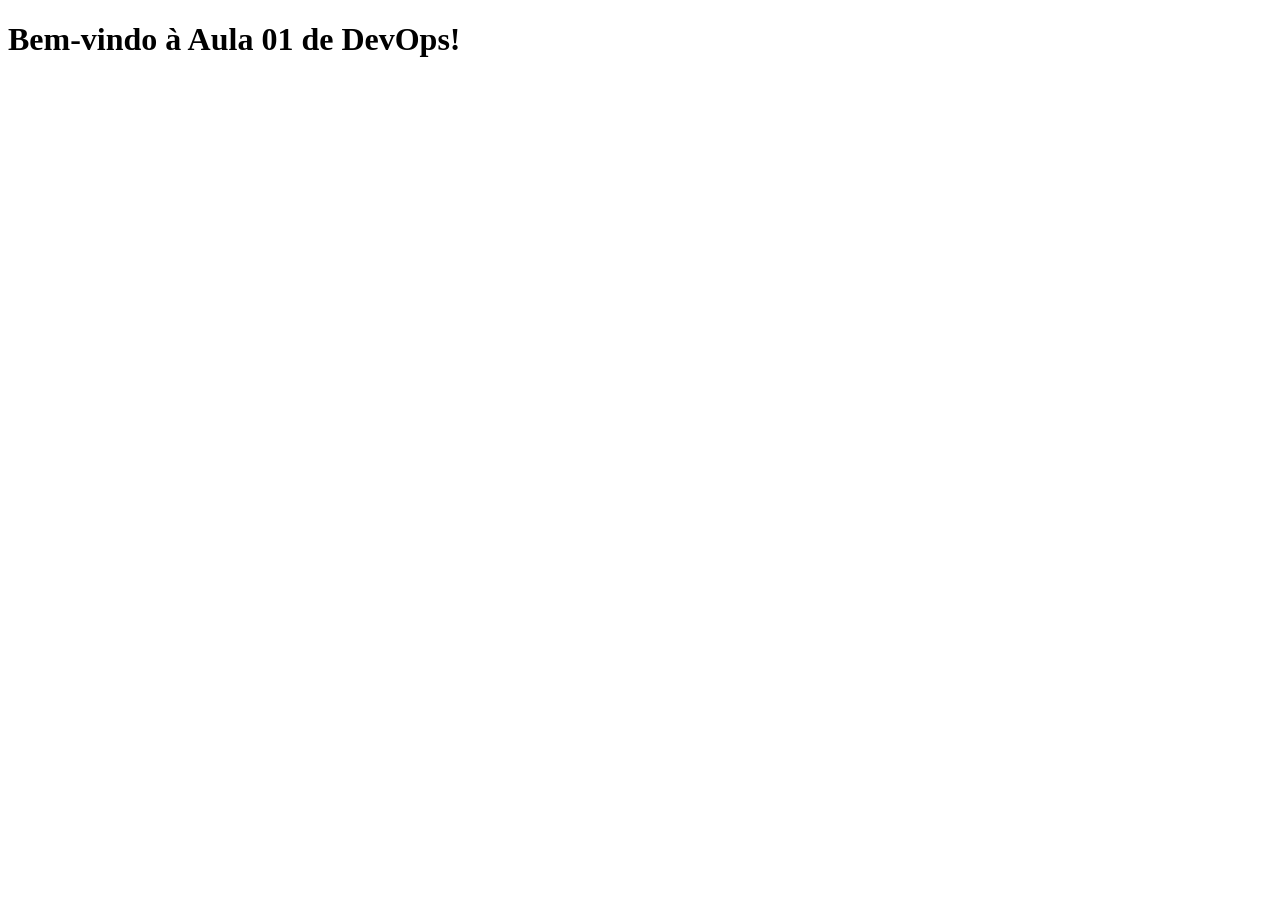
==== index.html @ 51a9bf7b "Altera nome do prejeto para teste" ====
<!doctype html>
<html lang="pt-BR">

<head>
    <meta charset="utf-8">
    <meta name="viewport" content="width=device-width, initial-scale=1">
    <meta name="description" content="Aula introdutória sobre DevOps, automação e entrega contínua.">
    <title>Aula 01 | Introdução a DevOps</title>
    <link rel="stylesheet" href="style.css">
</head>

<body>
   <h1>Bem-vindo à Aula 01 de DevOps!</h1>
</body>

</html>
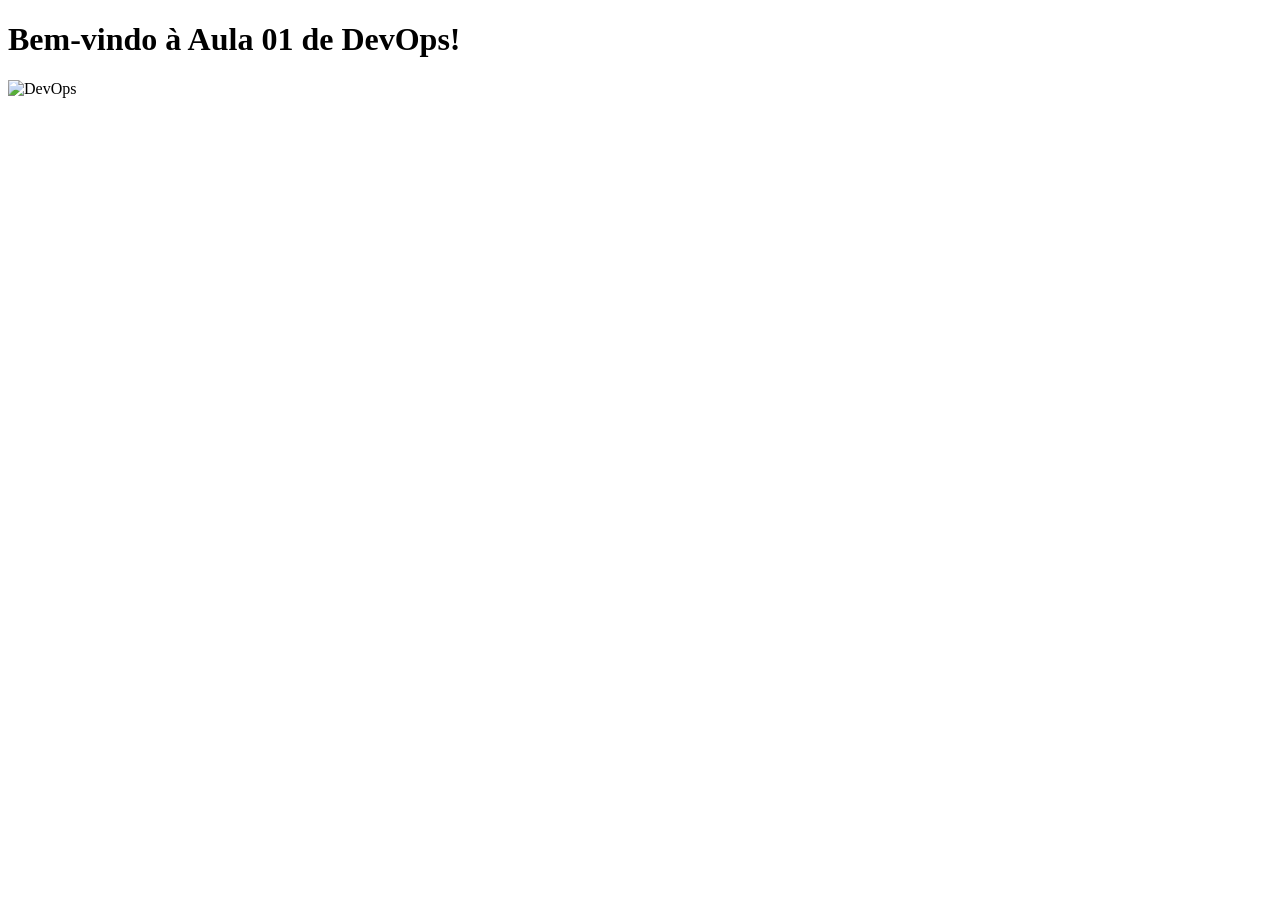
==== commit b6e946bc: "avalia se index é válido" ====
--- a/index.html
+++ b/index.html
@@ -11,6 +11,7 @@
 
 <body>
    <h1>Bem-vindo à Aula 01 de DevOps!</h1>
+   <img src="devops.png" alt="DevOps">
 </body>
 
 </html>
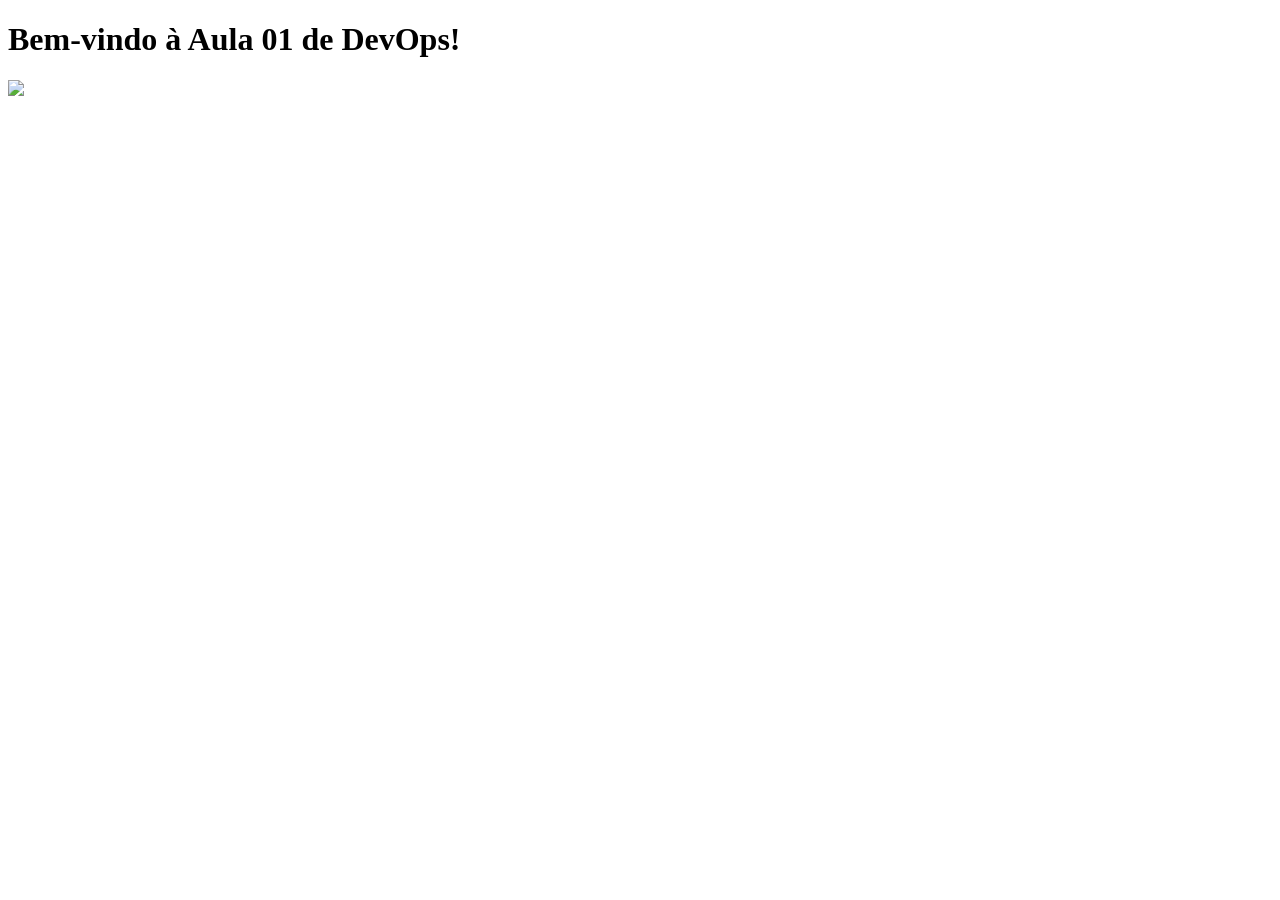
==== commit a34b56d4: "remove alt de img" ====
--- a/index.html
+++ b/index.html
@@ -11,7 +11,7 @@
 
 <body>
    <h1>Bem-vindo à Aula 01 de DevOps!</h1>
-   <img src="devops.png" alt="DevOps">
+   <img src="devops.png" ="DevOps">
 </body>
 
 </html>
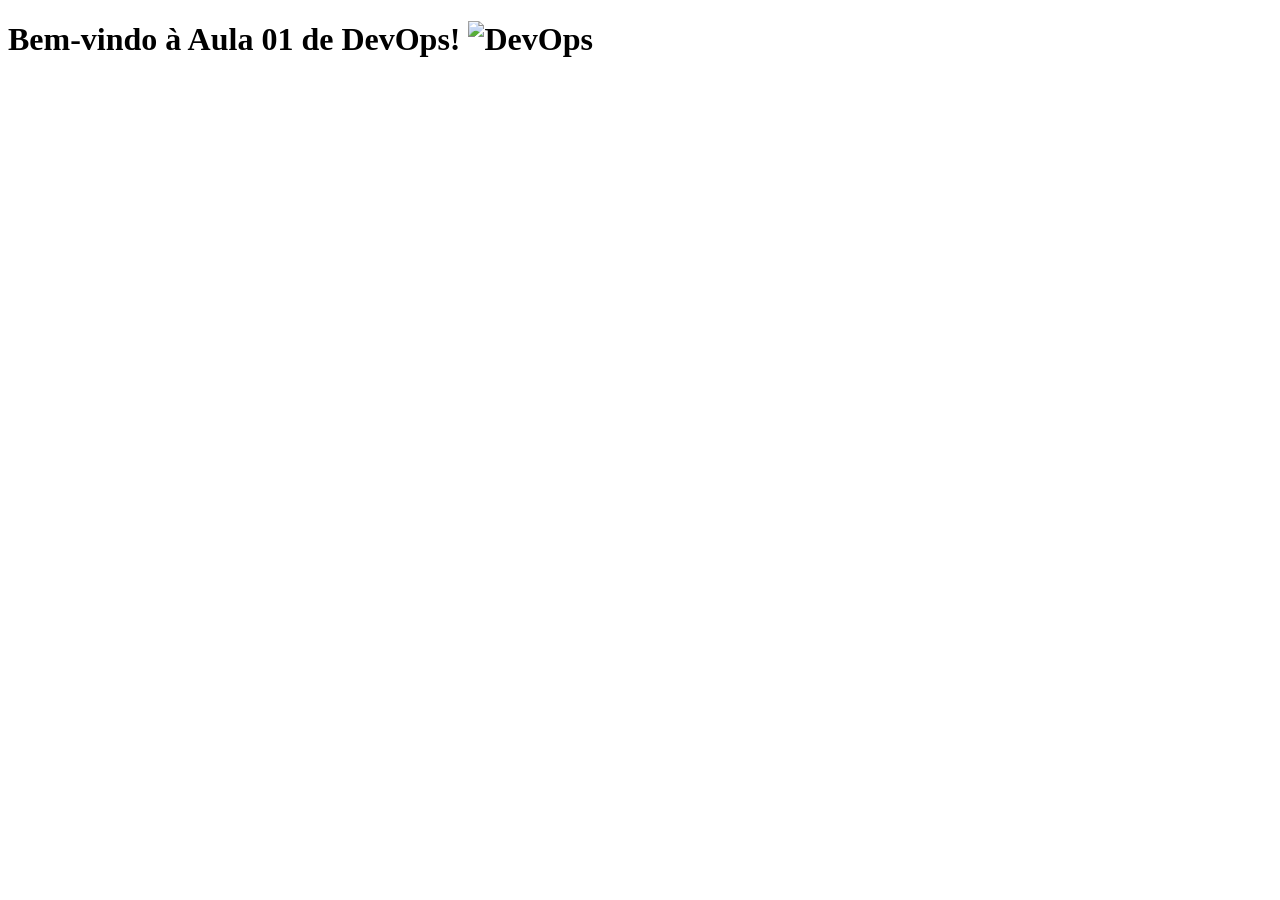
==== commit 971e0a87: "corrige o alt e remove tag h1" ====
--- a/index.html
+++ b/index.html
@@ -10,8 +10,8 @@
 </head>
 
 <body>
-   <h1>Bem-vindo à Aula 01 de DevOps!</h1>
-   <img src="devops.png" ="DevOps">
+   <h1>Bem-vindo à Aula 01 de DevOps!
+   <img src="devops.png" alt="DevOps">
 </body>
 
 </html>
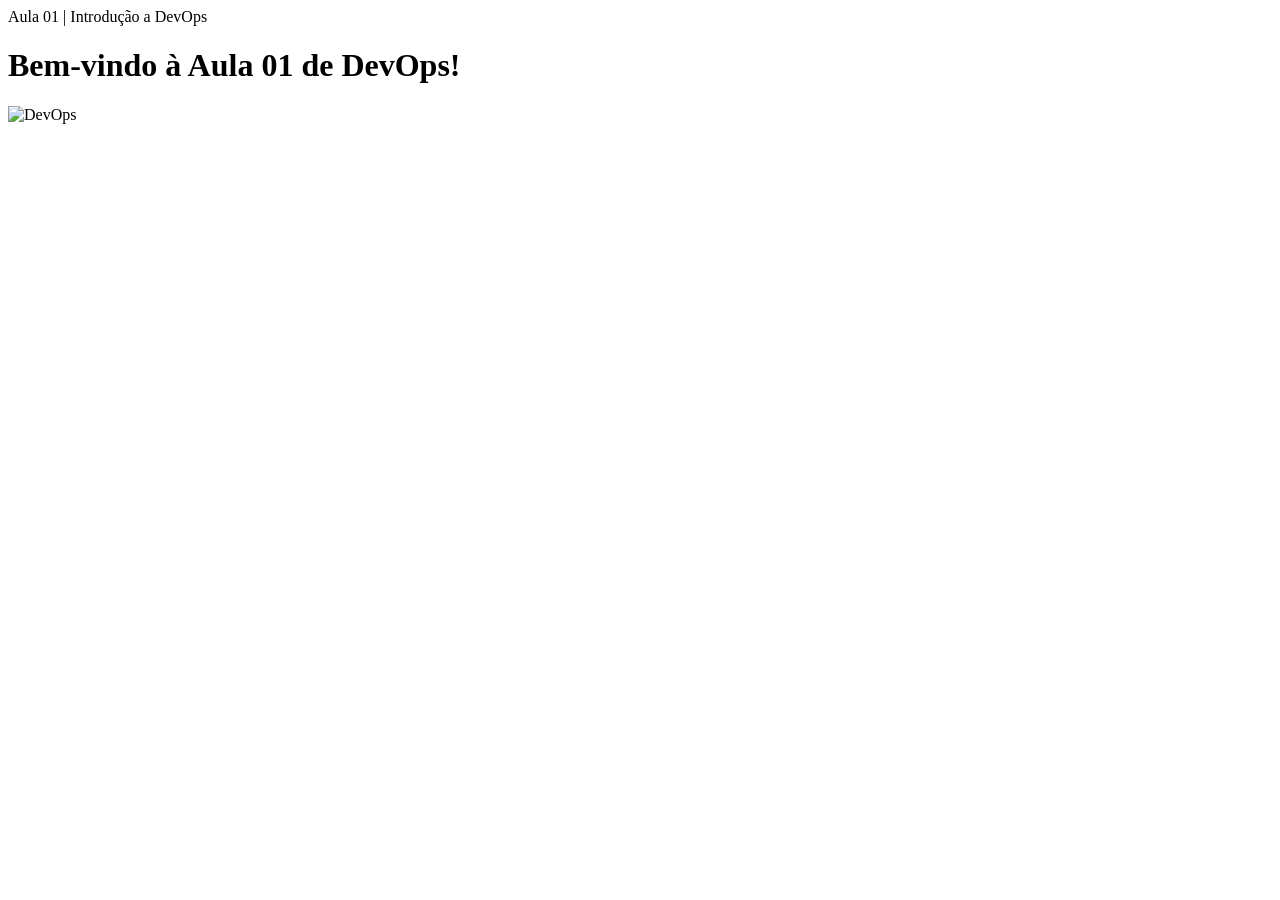
==== commit 1b492ec1: "Remove title" ====
--- a/index.html
+++ b/index.html
@@ -5,12 +5,12 @@
     <meta charset="utf-8">
     <meta name="viewport" content="width=device-width, initial-scale=1">
     <meta name="description" content="Aula introdutória sobre DevOps, automação e entrega contínua.">
-    <title>Aula 01 | Introdução a DevOps</title>
+   Aula 01 | Introdução a DevOps</title
     <link rel="stylesheet" href="style.css">
 </head>
 
 <body>
-   <h1>Bem-vindo à Aula 01 de DevOps!
+   <h1>Bem-vindo à Aula 01 de DevOps!</h1>
    <img src="devops.png" alt="DevOps">
 </body>
 
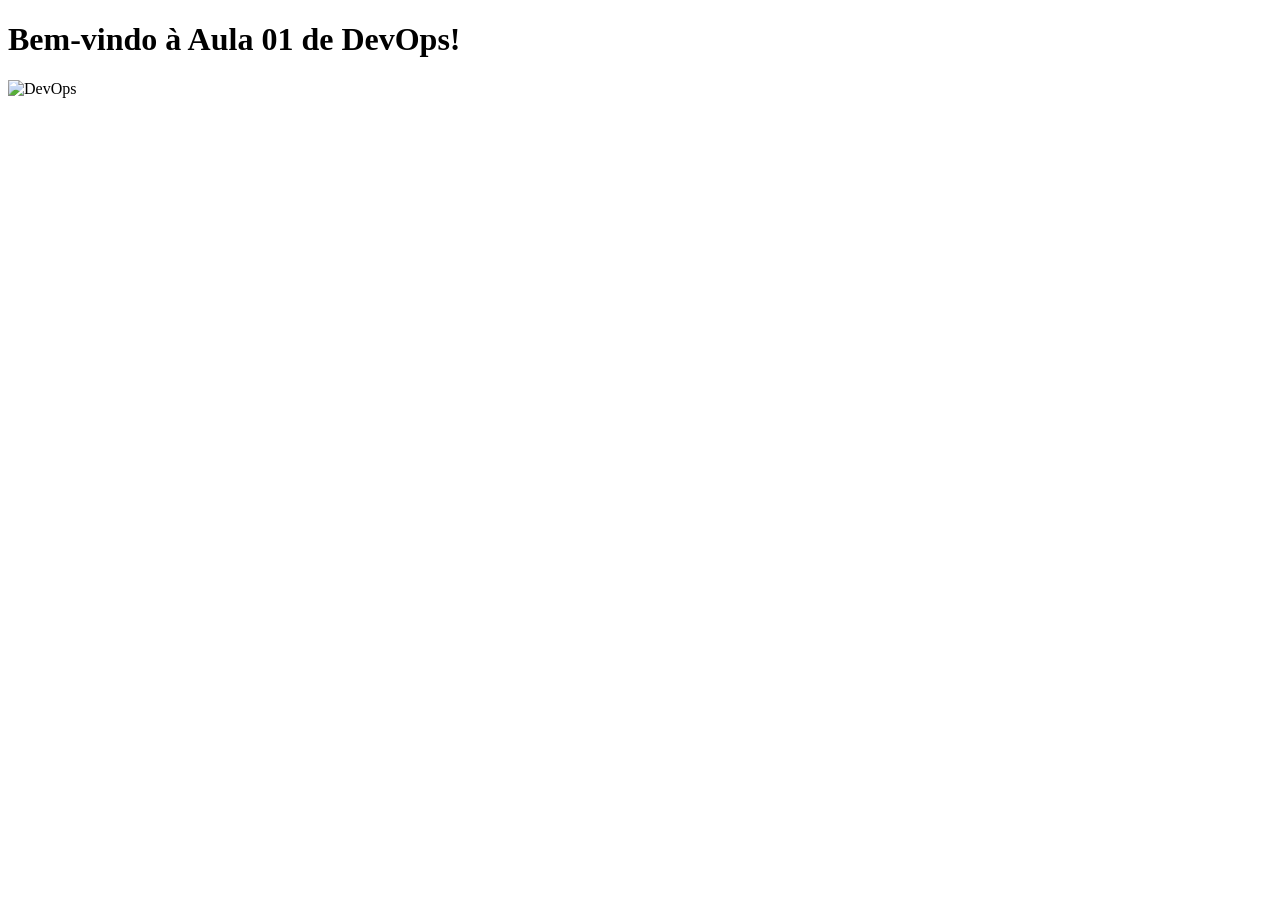
==== commit 0bd314e7: "Corrige a tag title e altera a versão do actions" ====
--- a/index.html
+++ b/index.html
@@ -5,7 +5,7 @@
     <meta charset="utf-8">
     <meta name="viewport" content="width=device-width, initial-scale=1">
     <meta name="description" content="Aula introdutória sobre DevOps, automação e entrega contínua.">
-   Aula 01 | Introdução a DevOps</title
+   <title>Aula 01 | Introdução a DevOps</title>
     <link rel="stylesheet" href="style.css">
 </head>
 
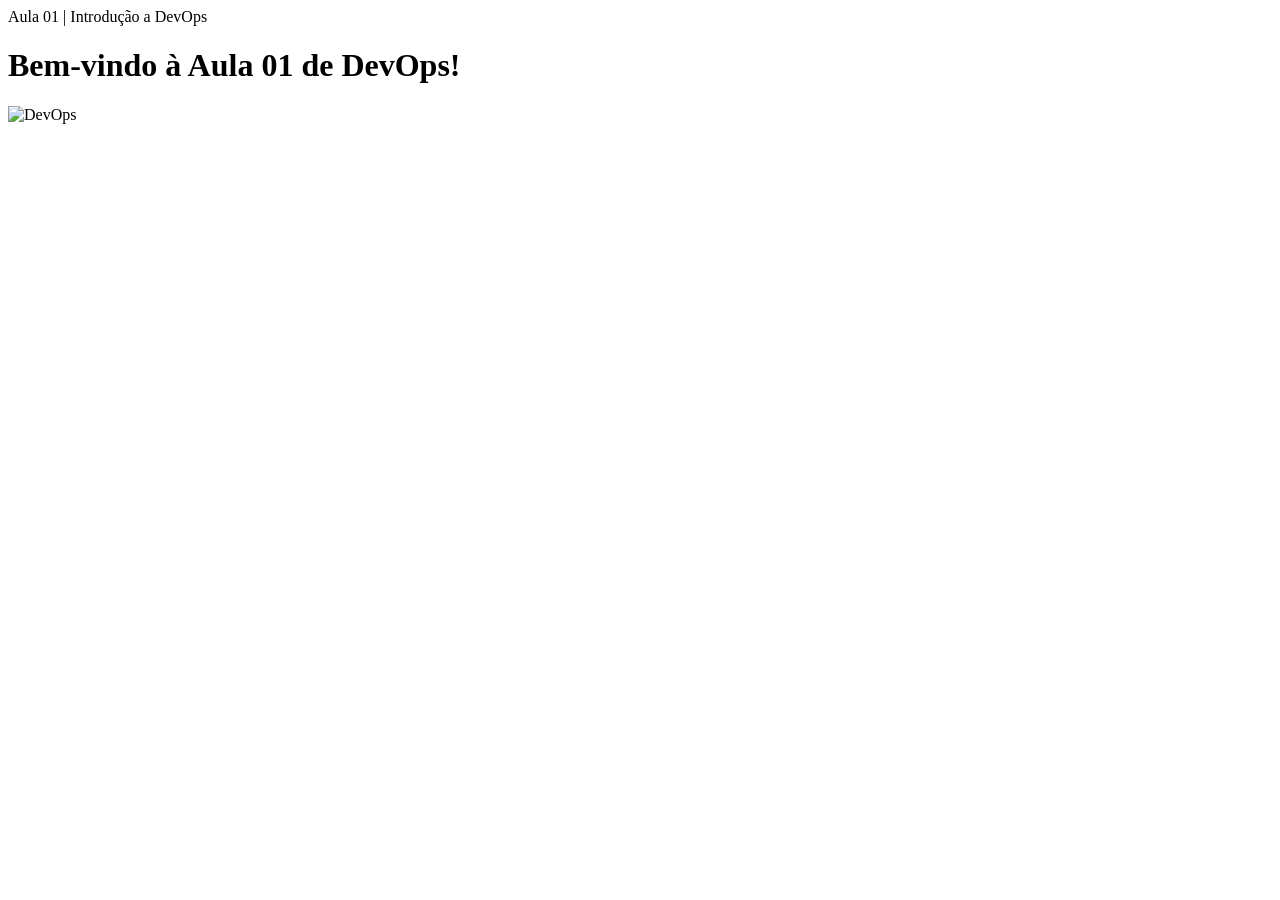
==== commit fef63c78: "Erro em cada arquivo html" ====
--- a/index.html
+++ b/index.html
@@ -5,7 +5,7 @@
     <meta charset="utf-8">
     <meta name="viewport" content="width=device-width, initial-scale=1">
     <meta name="description" content="Aula introdutória sobre DevOps, automação e entrega contínua.">
-   <title>Aula 01 | Introdução a DevOps</title>
+   Aula 01 | Introdução a DevOps</title>
     <link rel="stylesheet" href="style.css">
 </head>
 
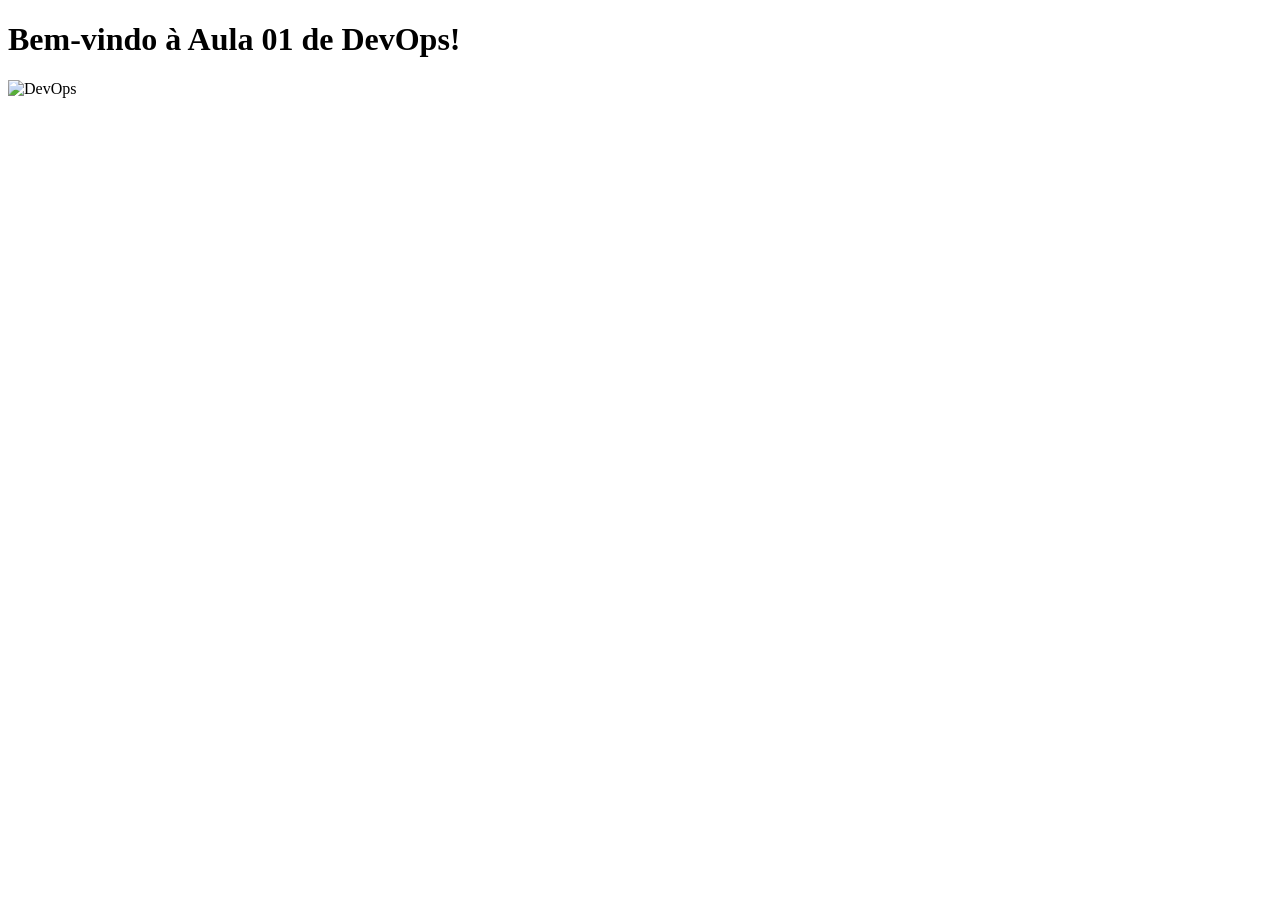
==== commit b5fe1f2d: "Corrige erros de sintaxe html" ====
--- a/index.html
+++ b/index.html
@@ -5,7 +5,7 @@
     <meta charset="utf-8">
     <meta name="viewport" content="width=device-width, initial-scale=1">
     <meta name="description" content="Aula introdutória sobre DevOps, automação e entrega contínua.">
-   Aula 01 | Introdução a DevOps</title>
+   <title>Aula 01 | Introdução a DevOps</title>
     <link rel="stylesheet" href="style.css">
 </head>
 
